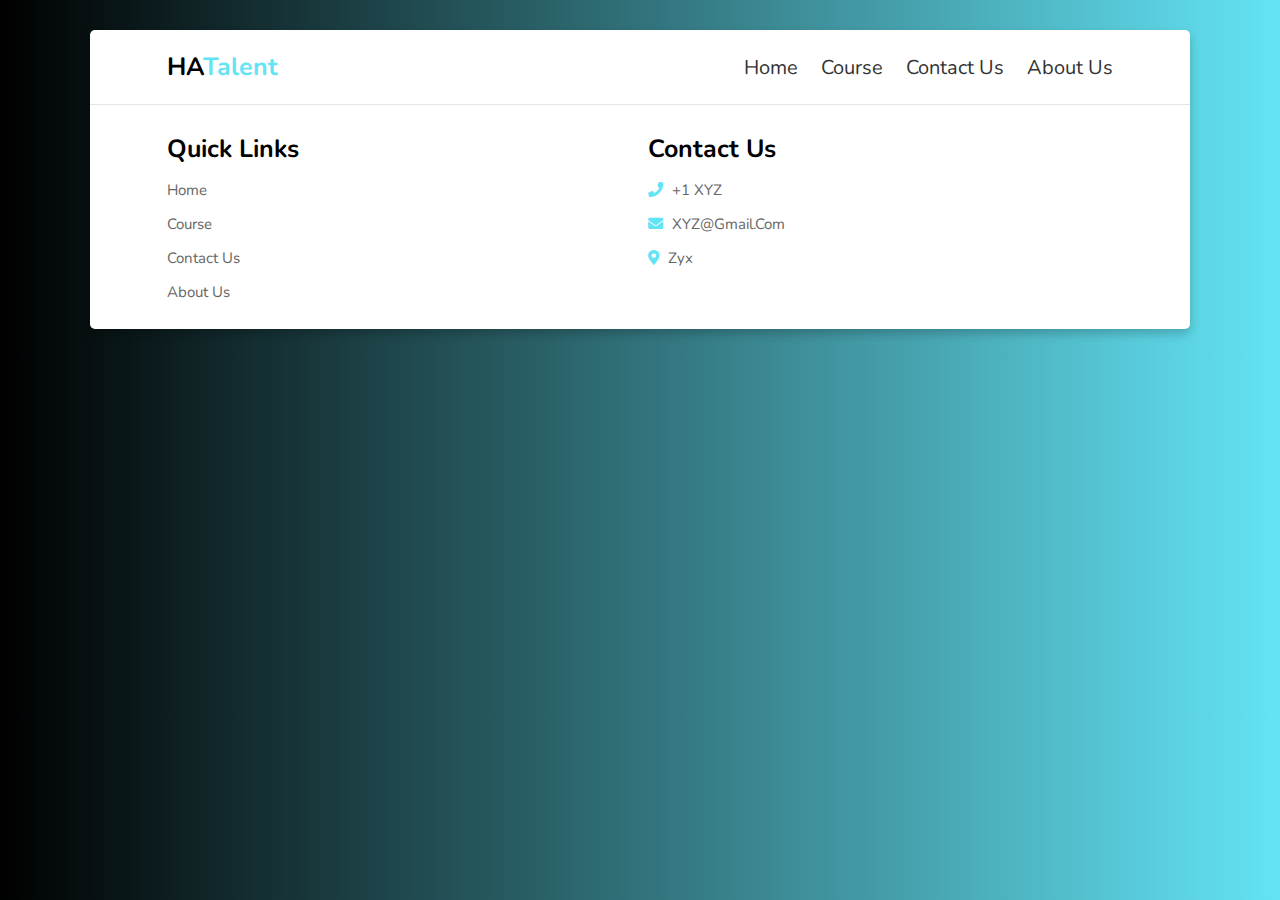
==== about.html @ 40fffa27 "Initial commit" ====
<!DOCTYPE html>
<html lang="en">

<head>
    <meta charset="UTF-8">
    <meta name="viewport" content="width=device-width, initial-scale=1.0">
    <title>About us</title>

    <!-- font awesome cdn link  -->
    <link rel="stylesheet" href="https://cdnjs.cloudflare.com/ajax/libs/font-awesome/5.15.3/css/all.min.css">

    <!-- custom css file link  -->
    <link rel="stylesheet" href="style.css">

</head>

<body>
    <div class="container">

        <header>
            <a href="#" class="logo">HA<span>Talent</span></a>
            <div id="menu" class="fas fa-bars"></div>
            <nav class="navbar">
                <a href="home.html">Home</a>
                <a href="course.html">Course</a>
                <a href="contact.html">Contact us</a>
                <a href="about.html">About us</a>
            </nav>
        </header>

        <!-- footer section  -->

        <section class="footer">

            <div class="box-container">

                <div class="box">
                    <h3>quick links</h3>
                    <a href="home.html">home</a>
                    <a href="course.html">course</a>
                    <a href="contact.html">contact us</a>
                    <a href="about.html">about us</a>
                </div>
                <!--
        <div class="box">
            <h3>about us</h3>
            <p>xyz</p>
        </div>
        
        <div class="box">
            <h3>follow us</h3>
            <a href="#">facebook</a>
            <a href="#">twitter</a>
            <a href="#">instagram</a>
            <a href="#">linkedin</a>
        </div>
        -->
                <div class="box">
                    <h3>contact us</h3>
                    <p> <i class="fas fa-phone"></i> +1 XYZ </p>
                    <p> <i class="fas fa-envelope"></i> XYZ@gmail.com </p>
                    <p> <i class="fas fa-map-marker-alt"></i> zyx </p>
                </div>

            </div>

        </section>


    </div>




    <!-- custom js file link -->
    <script src="script.js"></script>

</body>

</html>
---- style.css ----
@import url('https://fonts.googleapis.com/css2?family=Nunito:wght@200;300;400;600;700&display=swap');

:root {
    --violet: #000000;
    --blue: #63e4f5;
    --gradient: linear-gradient(90deg, var(--violet), var(--blue));
}

* {
    font-family: 'Nunito', sans-serif;
    margin: 0;
    padding: 0;
    box-sizing: border-box;
    outline: none;
    border: none;
    text-decoration: none;
    text-transform: capitalize;
    transition: all .2s ease-out;
}

html {
    font-size: 62.5%;
    overflow-x: hidden;
}

html::-webkit-scrollbar {
    width: 1rem;
}

html::-webkit-scrollbar-track {
    background: #333;
}

html::-webkit-scrollbar-thumb {
    background: #fff;
    border-radius: 5rem;
}

body {
    background: var(--gradient);
    padding: 3rem 7%;
}

section {
    padding: 2rem 7%;
}

.container {
    background: #fff;
    border-radius: .5rem;
    box-shadow: 0 .5rem 1rem rgba(0, 0, 0, .2);
}

.heading {
    color: transparent;
    background: var(--gradient);
    -webkit-background-clip: text;
    background-clip: text;
    padding: 0 1rem;
    padding-top: 2.5rem;
    text-align: center;
    font-size: 4rem;
    text-transform: uppercase;
}

.btn {
    display: inline-block;
    margin-top: 1rem;
    padding: .8rem 3rem;
    border-radius: .5rem;
    background: #333;
    color: #fff;
    cursor: pointer;
    font-size: 1.7rem;
}

.btn:hover {
    background: var(--gradient);
}

header {
    display: flex;
    align-items: center;
    justify-content: space-between;
    width: 100%;
    padding: 2rem 7%;
    border-bottom: .1rem solid rgba(0, 0, 0, .1);
    position: relative;
    z-index: 1000;
}

header .logo {
    font-size: 2.5rem;
    color: var(--violet);
    font-weight: bold;
}

header .logo span {
    color: var(--blue);
}

header .navbar a {
    margin-left: 2rem;
    font-size: 2rem;
    color: #333;
}

header .navbar a:hover {
    color: var(--blue);
}

#menu {
    font-size: 2.5rem;
    padding: .5rem 1rem;
    border-radius: .3rem;
    border: .1rem solid rgba(0, 0, 0, .2);
    cursor: pointer;
    display: none;
}

.home {
    display: flex;
    flex-wrap: wrap;
    gap: 1.5rem;
    align-items: center;
}

.home .content {
    flex: 1 1 40rem;
}

.home .image {
    flex: 1 1 40rem;
}

.home .image img {
    width: 100%;
}

.home .content h3 {
    color: transparent;
    background: var(--gradient);
    -webkit-background-clip: text;
    background-clip: text;
    font-size: 4rem;
}

.home .content p {
    padding: .5rem 0;
    font-size: 1.7rem;
    color: #666;
}

.course {
    display: flex;
    flex-wrap: wrap;
    gap: 1.5rem;
}

.course .box {
    flex: 1 1 30rem;
    border-radius: .5rem;
    border: .1rem solid rgba(0, 0, 0, .1);
    padding: 1rem;
    position: relative;
}

.course .box img {
    height: 20rem;
    width: 100%;
}

.course .box .amount {
    position: absolute;
    top: 1rem;
    left: 1rem;
    font-size: 2rem;
    padding: .5rem 1rem;
    background: var(--blue);
    color: #fff;
    border-radius: .5rem;
}

.course .box .stars i {
    color: var(--violet);
    font-size: 1.5rem;
    padding: 1rem 0;
}

.course .box h3 {
    color: var(--blue);
    font-size: 2.5rem;
}

.course .box p {
    color: #666;
    font-size: 1.5rem;
    padding: .5rem 0;
}

.course .icons {
    display: flex;
    justify-content: space-between;
    border-top: .1rem solid rgba(0, 0, 0, .1);
    margin-top: 1rem;
    padding: .5rem;
    padding-top: 1rem;
}

.course .icons p {
    color: #666;
    font-size: 1.3rem;
}

.course .icons p i {
    padding-right: .4rem;
    color: var(--blue);
}

.teacher {
    display: flex;
    flex-wrap: wrap;
    gap: 1.5rem;
}

.teacher .box {
    flex: 1 1 23rem;
    border: .1rem solid rgba(0, 0, 0, .1);
    border-radius: .5rem;
    padding: 1.5rem;
    text-align: center;
}

.teacher .box img {
    height: 10rem;
    width: 10rem;
    margin: .5rem 0;
    border-radius: 50%;
    object-fit: cover;
}

.teacher .box h3 {
    color: var(--violet);
    font-size: 2.5rem;
}

.teacher .box span {
    color: var(--blue);
    font-size: 2rem;
}

.teacher .box p {
    color: #666;
    font-size: 1.5rem;
    padding: 1rem 0;
}

.teacher .box .share a {
    height: 4rem;
    width: 4rem;
    line-height: 4rem;
    font-size: 2rem;
    background: var(--blue);
    border-radius: .5rem;
    margin: .3rem;
    color: #fff;
}

.teacher .box .share a:hover {
    background: var(--violet);
}

.price {
    display: flex;
    flex-wrap: wrap;
    gap: 1.5rem;
}

.price .box {
    flex: 1 1 30rem;
    text-align: center;
    border: .1rem solid rgba(0, 0, 0, .1);
    border-radius: .5rem;
}

.price .box h3 {
    font-size: 2.5rem;
    color: #333;
    padding: 1.5rem 0;
}

.price .box .amount {
    font-size: 4.5rem;
    color: #fff;
    padding: 1rem 0;
    background: var(--gradient);
    font-weight: bold;
}

.price .box .amount span {
    font-size: 2rem;
}

.price .box ul {
    border-bottom: .1rem solid rgba(0, 0, 0, .1);
    padding: 1rem 0;
    list-style: none;
}

.price .box ul li {
    padding: .7rem 0;
    font-size: 1.7rem;
    color: #666;
}

.price .box .btn {
    margin: 2rem 0;
}

.review {
    display: flex;
    flex-wrap: wrap;
    gap: 1.5rem;
}

.review .box {
    border-radius: .5rem;
    border: .1rem solid rgba(0, 0, 0, .1);
    padding: 1rem;
    flex: 1 1 30rem;
}

.review .box .student {
    display: flex;
    align-items: center;
    justify-content: space-between;
}

.review .box .student .student-info {
    display: flex;
    align-items: center;
}

.review .box .student i {
    font-size: 6rem;
    color: var(--blue);
    opacity: .5;
}

.review .box .student .student-info img {
    border-radius: 50%;
    object-fit: cover;
    height: 7rem;
    width: 7rem;
    margin-right: 1.5rem;
}

.review .box .student .student-info h3 {
    font-size: 2rem;
    color: #333;
}

.review .box .student .student-info span {
    font-size: 1.5rem;
    color: var(--blue);
}

.review .box .text {
    padding: 1rem 0;
    font-size: 1.6rem;
    color: #666;
}

.contact {
    display: flex;
    flex-wrap: wrap;
    gap: 1.5rem;
}

.contact .image {
    flex: 1 1 35rem;
}

.contact .image img {
    width: 100%;
}

.contact form {
    flex: 1 1 50rem;
    border: .1rem solid rgba(0, 0, 0, .1);
    border-radius: .5rem;
    padding: 2rem;
}

.contact form .inputBox {
    display: flex;
    justify-content: space-between;
    flex-wrap: wrap;
}

.contact form .inputBox input,
.contact form .box,
.contact form textarea {
    width: 100%;
    padding: 1rem;
    margin: .7rem 0;
    font-size: 1.7rem;
    border: .1rem solid rgba(0, 0, 0, .1);
    border-radius: .5rem;
    text-transform: none;
    color: #333;
}

.contact form .inputBox input:focus,
.contact form .box:focus,
.contact form textarea:focus {
    border-color: var(--blue);
}

.contact form .inputBox input {
    width: 49%;
}

.contact form textarea {
    height: 20rem;
    resize: none;
}

.footer .box-container {
    display: flex;
    flex-wrap: wrap;
    gap: 1.5rem;
}

.footer .box-container .box {
    flex: 1 1 20rem;
}

.footer .box-container .box h3 {
    font-size: 2.5rem;
    color: var(--violet);
    padding: .7rem 0;
}

.footer .box-container .box p {
    font-size: 1.5rem;
    color: #666;
    padding: .7rem 0;
}

.footer .box-container .box a {
    display: block;
    font-size: 1.5rem;
    color: #666;
    padding: .7rem 0;
}

.footer .box-container .box a:hover {
    color: var(--blue);
}

.footer .box-container .box p i {
    padding-right: .5rem;
    color: var(--blue);
}


/* media queries  */

@media (max-width:991px) {

    html {
        font-size: 55%;
    }

    body {
        padding: 1.5rem;
    }

    header {
        padding: 2rem;
    }

    section {
        padding: 2rem;
    }

}

@media (max-width:768px) {

    #menu {
        display: initial;
    }

    header .navbar {
        position: absolute;
        top: 100%;
        left: 0;
        right: 0;
        background: #fff;
        border-top: .1rem solid rgba(0, 0, 0, .2);
        border-bottom: .1rem solid rgba(0, 0, 0, .2);
        clip-path: polygon(0 0, 100% 0, 100% 0, 0 0);
    }

    header .navbar.active {
        clip-path: polygon(0 0, 100% 0, 100% 100%, 0 100%);
    }

    header .navbar a {
        font-size: 2.5rem;
        display: block;
        margin: 2rem 0;
        text-align: center;
    }

    .contact form .inputBox input {
        width: 100%;
    }

}

@media (max-width:400px) {

    html {
        font-size: 50%;
    }

}
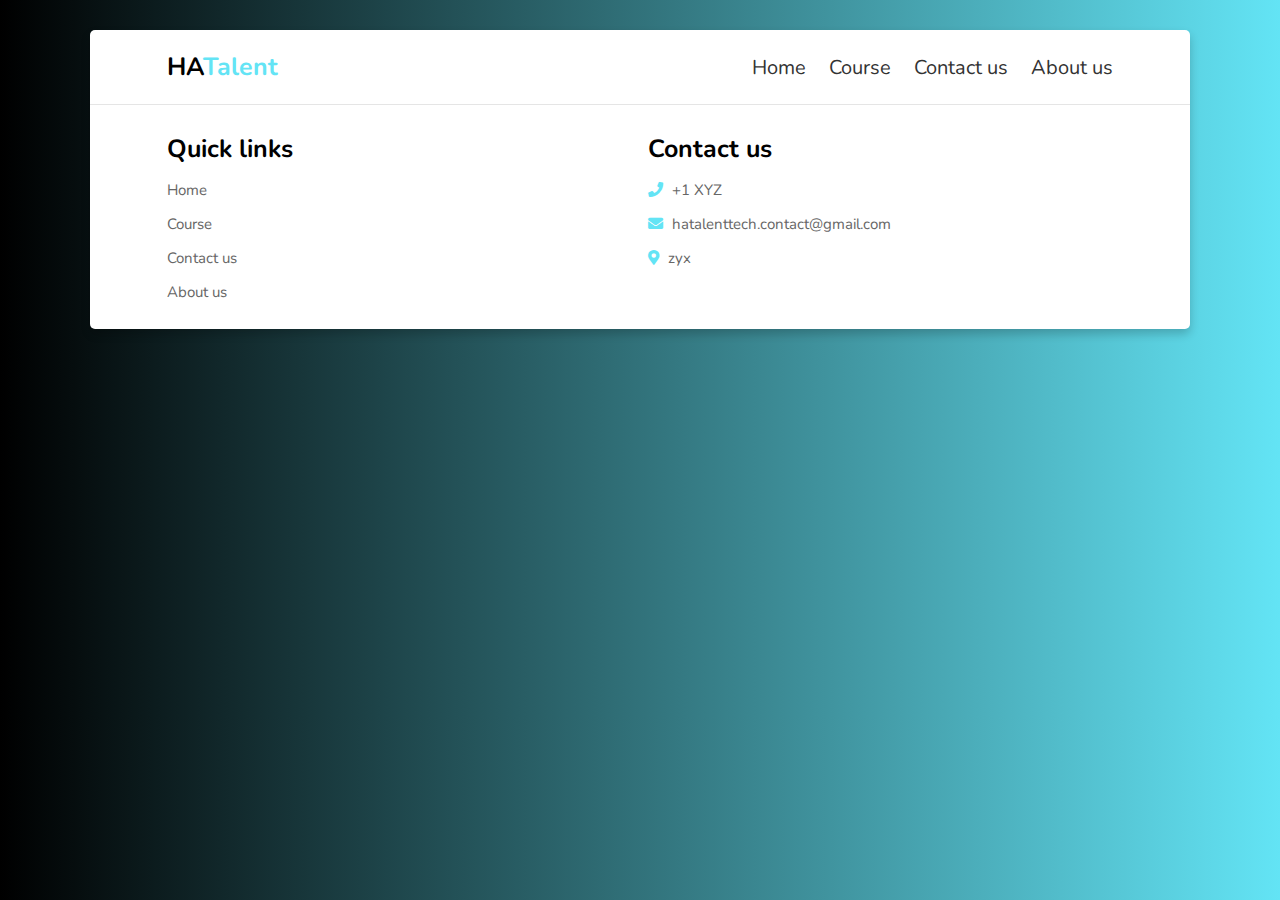
==== commit 39dbfc79: "Capital corrections" ====
--- a/about.html
+++ b/about.html
@@ -21,7 +21,7 @@
             <a href="#" class="logo">HA<span>Talent</span></a>
             <div id="menu" class="fas fa-bars"></div>
             <nav class="navbar">
-                <a href="home.html">Home</a>
+                <a href="index.html">Home</a>
                 <a href="course.html">Course</a>
                 <a href="contact.html">Contact us</a>
                 <a href="about.html">About us</a>
@@ -35,37 +35,36 @@
             <div class="box-container">
 
                 <div class="box">
-                    <h3>quick links</h3>
-                    <a href="home.html">home</a>
-                    <a href="course.html">course</a>
-                    <a href="contact.html">contact us</a>
-                    <a href="about.html">about us</a>
+                    <h3>Quick links</h3>
+                    <a href="index.html">Home</a>
+                    <a href="course.html">Course</a>
+                    <a href="contact.html">Contact us</a>
+                    <a href="about.html">About us</a>
                 </div>
                 <!--
-        <div class="box">
-            <h3>about us</h3>
-            <p>xyz</p>
-        </div>
-        
-        <div class="box">
-            <h3>follow us</h3>
-            <a href="#">facebook</a>
-            <a href="#">twitter</a>
-            <a href="#">instagram</a>
-            <a href="#">linkedin</a>
-        </div>
-        -->
                 <div class="box">
-                    <h3>contact us</h3>
+                    <h3>about us</h3>
+                    <p>xyz</p>
+                </div>
+                
+                <div class="box">
+                    <h3>follow us</h3>
+                    <a href="#">facebook</a>
+                    <a href="#">twitter</a>
+                    <a href="#">instagram</a>
+                    <a href="#">linkedin</a>
+                </div>
+                -->
+                <div class="box">
+                    <h3>Contact us</h3>
                     <p> <i class="fas fa-phone"></i> +1 XYZ </p>
-                    <p> <i class="fas fa-envelope"></i> XYZ@gmail.com </p>
+                    <p> <i class="fas fa-envelope"></i> hatalenttech.contact@gmail.com </p>
                     <p> <i class="fas fa-map-marker-alt"></i> zyx </p>
                 </div>
 
             </div>
 
         </section>
-
 
     </div>
 
--- a/style.css
+++ b/style.css
@@ -1,9 +1,9 @@
 @import url('https://fonts.googleapis.com/css2?family=Nunito:wght@200;300;400;600;700&display=swap');
 
 :root {
-    --violet: #000000;
+    --black: #000000;
     --blue: #63e4f5;
-    --gradient: linear-gradient(90deg, var(--violet), var(--blue));
+    --gradient: linear-gradient(90deg, var(--black), var(--blue));
 }
 
 * {
@@ -14,7 +14,6 @@
     outline: none;
     border: none;
     text-decoration: none;
-    text-transform: capitalize;
     transition: all .2s ease-out;
 }
 
@@ -91,7 +90,7 @@
 
 header .logo {
     font-size: 2.5rem;
-    color: var(--violet);
+    color: var(--black);
     font-weight: bold;
 }
 
@@ -182,7 +181,7 @@
 }
 
 .course .box .stars i {
-    color: var(--violet);
+    color: var(--black);
     font-size: 1.5rem;
     padding: 1rem 0;
 }
@@ -217,160 +216,6 @@
     color: var(--blue);
 }
 
-.teacher {
-    display: flex;
-    flex-wrap: wrap;
-    gap: 1.5rem;
-}
-
-.teacher .box {
-    flex: 1 1 23rem;
-    border: .1rem solid rgba(0, 0, 0, .1);
-    border-radius: .5rem;
-    padding: 1.5rem;
-    text-align: center;
-}
-
-.teacher .box img {
-    height: 10rem;
-    width: 10rem;
-    margin: .5rem 0;
-    border-radius: 50%;
-    object-fit: cover;
-}
-
-.teacher .box h3 {
-    color: var(--violet);
-    font-size: 2.5rem;
-}
-
-.teacher .box span {
-    color: var(--blue);
-    font-size: 2rem;
-}
-
-.teacher .box p {
-    color: #666;
-    font-size: 1.5rem;
-    padding: 1rem 0;
-}
-
-.teacher .box .share a {
-    height: 4rem;
-    width: 4rem;
-    line-height: 4rem;
-    font-size: 2rem;
-    background: var(--blue);
-    border-radius: .5rem;
-    margin: .3rem;
-    color: #fff;
-}
-
-.teacher .box .share a:hover {
-    background: var(--violet);
-}
-
-.price {
-    display: flex;
-    flex-wrap: wrap;
-    gap: 1.5rem;
-}
-
-.price .box {
-    flex: 1 1 30rem;
-    text-align: center;
-    border: .1rem solid rgba(0, 0, 0, .1);
-    border-radius: .5rem;
-}
-
-.price .box h3 {
-    font-size: 2.5rem;
-    color: #333;
-    padding: 1.5rem 0;
-}
-
-.price .box .amount {
-    font-size: 4.5rem;
-    color: #fff;
-    padding: 1rem 0;
-    background: var(--gradient);
-    font-weight: bold;
-}
-
-.price .box .amount span {
-    font-size: 2rem;
-}
-
-.price .box ul {
-    border-bottom: .1rem solid rgba(0, 0, 0, .1);
-    padding: 1rem 0;
-    list-style: none;
-}
-
-.price .box ul li {
-    padding: .7rem 0;
-    font-size: 1.7rem;
-    color: #666;
-}
-
-.price .box .btn {
-    margin: 2rem 0;
-}
-
-.review {
-    display: flex;
-    flex-wrap: wrap;
-    gap: 1.5rem;
-}
-
-.review .box {
-    border-radius: .5rem;
-    border: .1rem solid rgba(0, 0, 0, .1);
-    padding: 1rem;
-    flex: 1 1 30rem;
-}
-
-.review .box .student {
-    display: flex;
-    align-items: center;
-    justify-content: space-between;
-}
-
-.review .box .student .student-info {
-    display: flex;
-    align-items: center;
-}
-
-.review .box .student i {
-    font-size: 6rem;
-    color: var(--blue);
-    opacity: .5;
-}
-
-.review .box .student .student-info img {
-    border-radius: 50%;
-    object-fit: cover;
-    height: 7rem;
-    width: 7rem;
-    margin-right: 1.5rem;
-}
-
-.review .box .student .student-info h3 {
-    font-size: 2rem;
-    color: #333;
-}
-
-.review .box .student .student-info span {
-    font-size: 1.5rem;
-    color: var(--blue);
-}
-
-.review .box .text {
-    padding: 1rem 0;
-    font-size: 1.6rem;
-    color: #666;
-}
-
 .contact {
     display: flex;
     flex-wrap: wrap;
@@ -438,7 +283,7 @@
 
 .footer .box-container .box h3 {
     font-size: 2.5rem;
-    color: var(--violet);
+    color: var(--black);
     padding: .7rem 0;
 }
 
@@ -484,7 +329,6 @@
     section {
         padding: 2rem;
     }
-
 }
 
 @media (max-width:768px) {
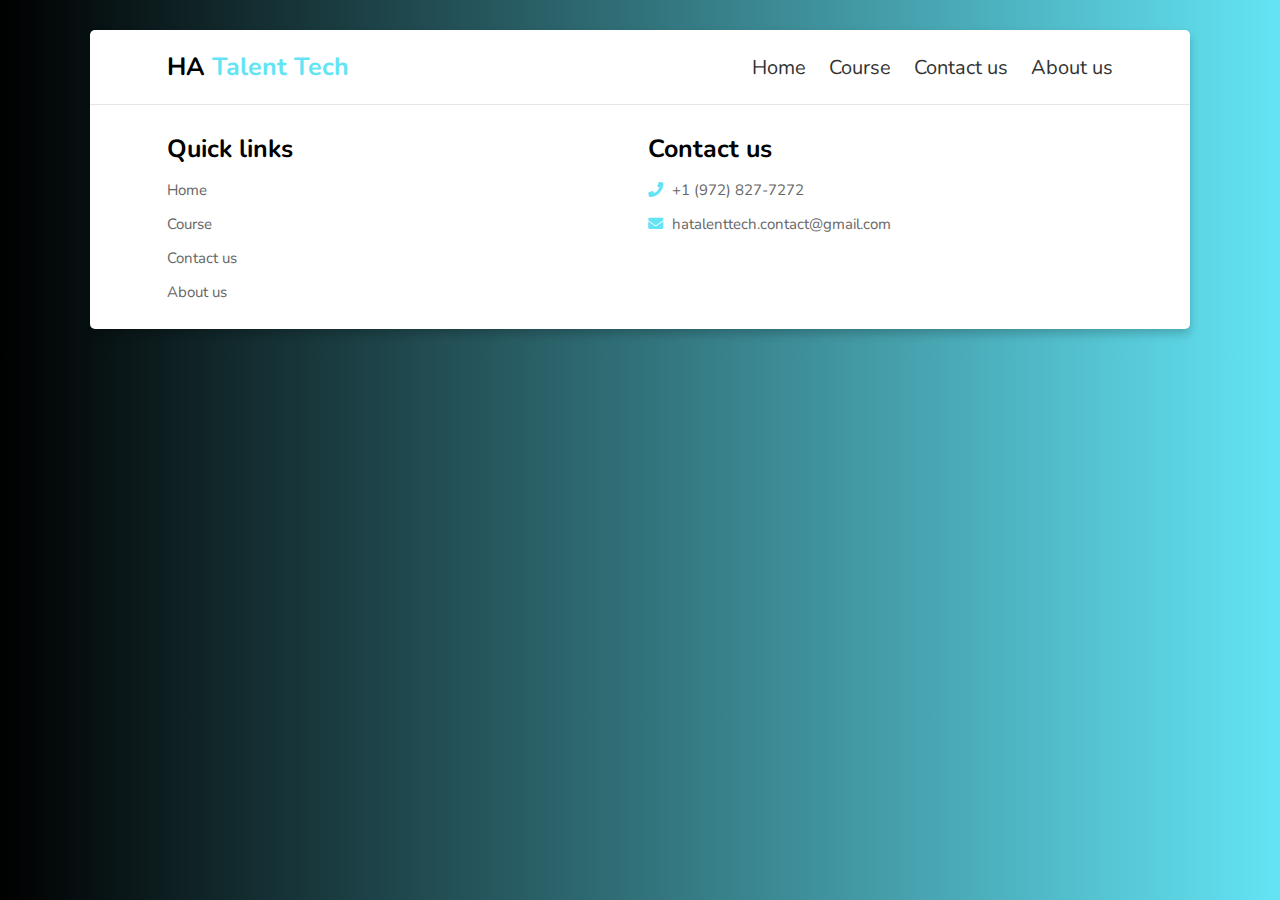
==== commit c8d9c4a6: "Visual changes + corrections Updates conntact detatils" ====
--- a/about.html
+++ b/about.html
@@ -18,7 +18,7 @@
     <div class="container">
 
         <header>
-            <a href="#" class="logo">HA<span>Talent</span></a>
+            <a href="index.html" class="logo">HA <span>Talent Tech</span></a>
             <div id="menu" class="fas fa-bars"></div>
             <nav class="navbar">
                 <a href="index.html">Home</a>
@@ -57,9 +57,8 @@
                 -->
                 <div class="box">
                     <h3>Contact us</h3>
-                    <p> <i class="fas fa-phone"></i> +1 XYZ </p>
+                    <p> <i class="fas fa-phone"></i> +1 (972) 827-7272 </p>
                     <p> <i class="fas fa-envelope"></i> hatalenttech.contact@gmail.com </p>
-                    <p> <i class="fas fa-map-marker-alt"></i> zyx </p>
                 </div>
 
             </div>
--- a/style.css
+++ b/style.css
@@ -371,4 +371,127 @@
         font-size: 50%;
     }
 
+}
+
+
+/* machine_learning.html */
+
+.ml_body {
+    display: flex;
+    flex-wrap: wrap;
+    gap: 1.5rem;
+    align-items: center;
+    background-color: #fff;
+}
+
+.ml_body .content {
+    flex: 1 1 40rem;
+}
+
+.ml_body .image {
+    flex: 1 1 40rem;
+}
+
+.ml_body .image img {
+    width: 100%;
+}
+
+.ml_body .content h3 {
+    color: transparent;
+    background: linear-gradient(90deg, #63e4f5, #b490ca);
+    -webkit-background-clip: text;
+    background-clip: text;
+    font-size: 4rem;
+}
+
+.ml_body .content p {
+    padding: .5rem 0;
+    font-size: 1.7rem;
+    color: #666;
+}
+
+#mlhead {
+    font-size: 55px;
+}
+
+.ml_body {
+    display: flex;
+    flex-wrap: wrap;
+    gap: 1.5rem;
+    align-items: center;
+}
+
+.ml_body_head {
+    background-color: #63e4f5;
+    padding: 40px;
+}
+
+.ml_enroll {
+    padding: 40px;
+    size: 40px;
+}
+
+.ml_li {
+    font-size: 14px;
+    color: #000;
+}
+
+.ml_btn {
+    display: inline-block;
+    margin-top: 1rem;
+    padding: .8rem 3rem;
+    border-radius: .5rem;
+    background: #333;
+    color: #fff;
+    cursor: pointer;
+    font-size: 1.7rem;
+}
+
+.ml_btn:hover {
+    background: var(--gradient);
+}
+
+.flex-container {
+    display: flex;
+}
+
+.flex-child {
+    flex: 1;
+    border: 2px solid #fff;
+}
+
+.flex-child:first-child {
+    margin-right: 20px;
+}
+
+.green {
+    font-size: 30px;
+    color: #0c0000;
+    padding: 10px;
+}
+
+.ml_largeli {
+    font-size: 20px;
+    font-style: bold;
+}
+
+table {
+    font-family: arial, sans-serif;
+    border-collapse: collapse;
+    width: 100%;
+}
+
+td,
+th {
+    border: 1px solid #dddddd;
+    text-align: left;
+    padding: 8px;
+}
+
+tr:nth-child(even) {
+    background-color: #dddddd;
+}
+
+hr {
+    border: 1px solid #f1f1f1;
 }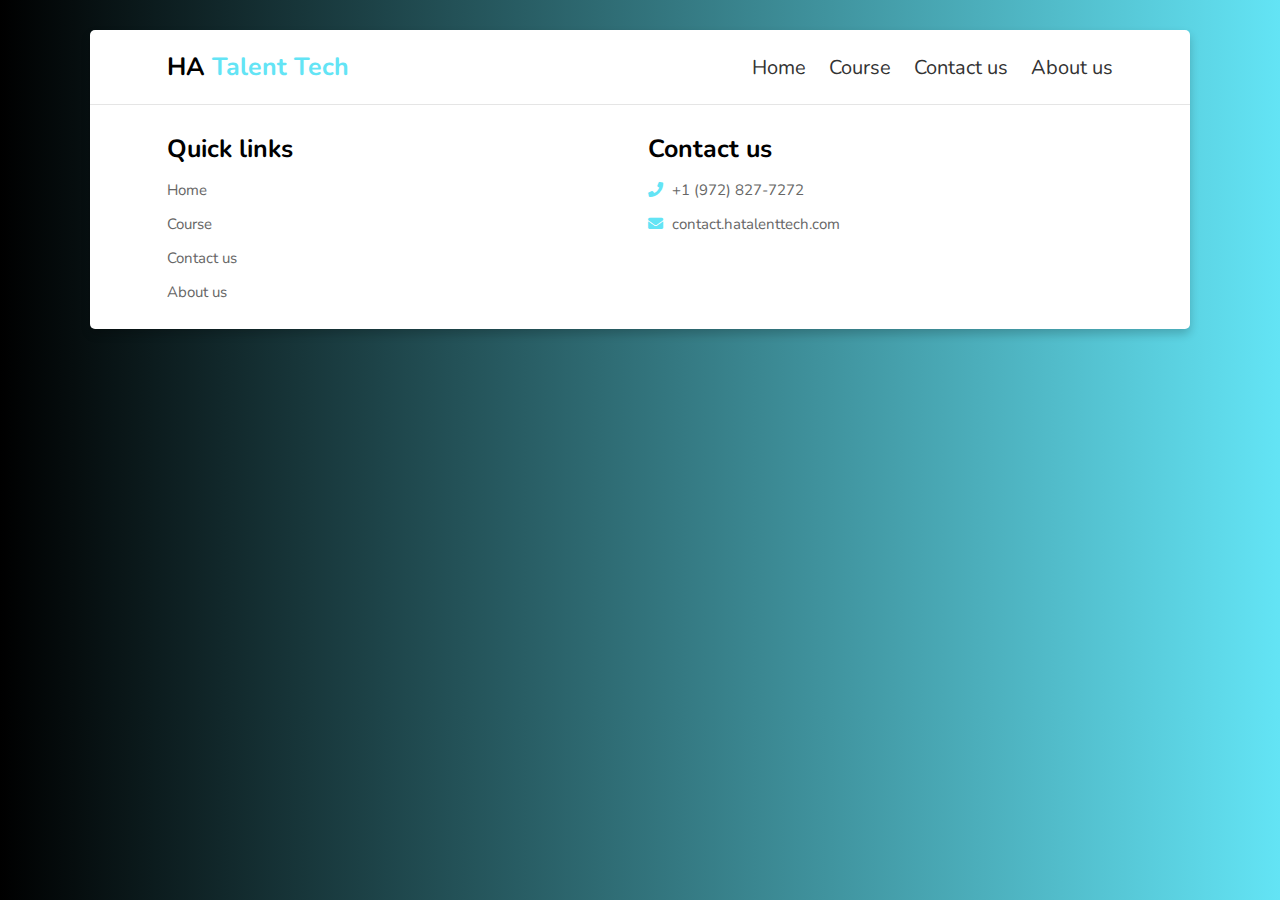
==== commit c8a743e1: "Updated contact details" ====
--- a/about.html
+++ b/about.html
@@ -58,7 +58,7 @@
                 <div class="box">
                     <h3>Contact us</h3>
                     <p> <i class="fas fa-phone"></i> +1 (972) 827-7272 </p>
-                    <p> <i class="fas fa-envelope"></i> hatalenttech.contact@gmail.com </p>
+                    <p> <i class="fas fa-envelope"></i> contact.hatalenttech.com </p>
                 </div>
 
             </div>
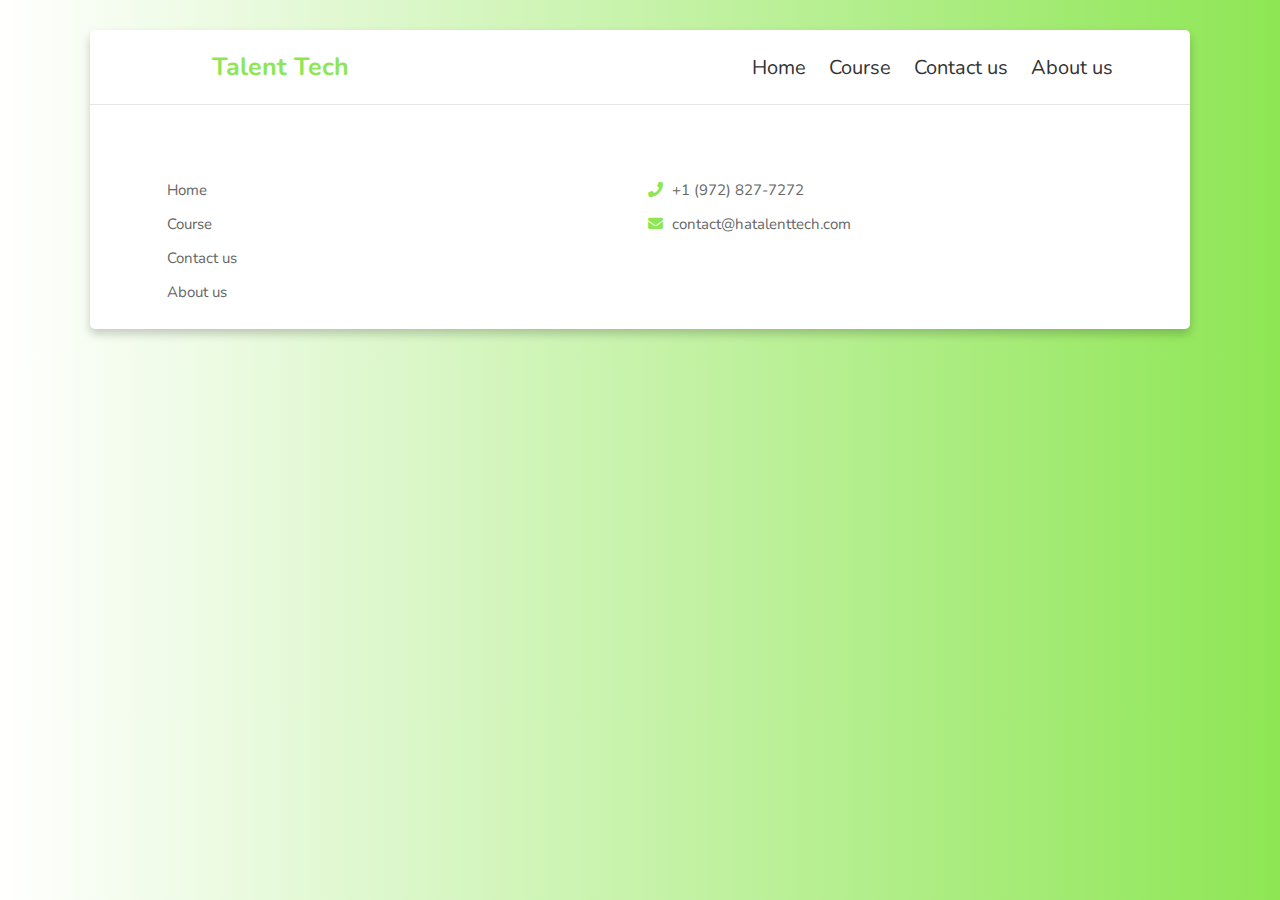
==== commit 79020bd4: "Fine tuning" ====
--- a/about.html
+++ b/about.html
@@ -58,7 +58,7 @@
                 <div class="box">
                     <h3>Contact us</h3>
                     <p> <i class="fas fa-phone"></i> +1 (972) 827-7272 </p>
-                    <p> <i class="fas fa-envelope"></i> contact.hatalenttech.com </p>
+                    <p> <i class="fas fa-envelope"></i> contact@hatalenttech.com </p>
                 </div>
 
             </div>
@@ -69,7 +69,6 @@
 
 
 
-
     <!-- custom js file link -->
     <script src="script.js"></script>
 
--- a/style.css
+++ b/style.css
@@ -1,8 +1,8 @@
 @import url('https://fonts.googleapis.com/css2?family=Nunito:wght@200;300;400;600;700&display=swap');
 
 :root {
-    --black: #000000;
-    --blue: #63e4f5;
+    --black: #ffffff;
+    --blue: #8ee654;
     --gradient: linear-gradient(90deg, var(--black), var(--blue));
 }
 
